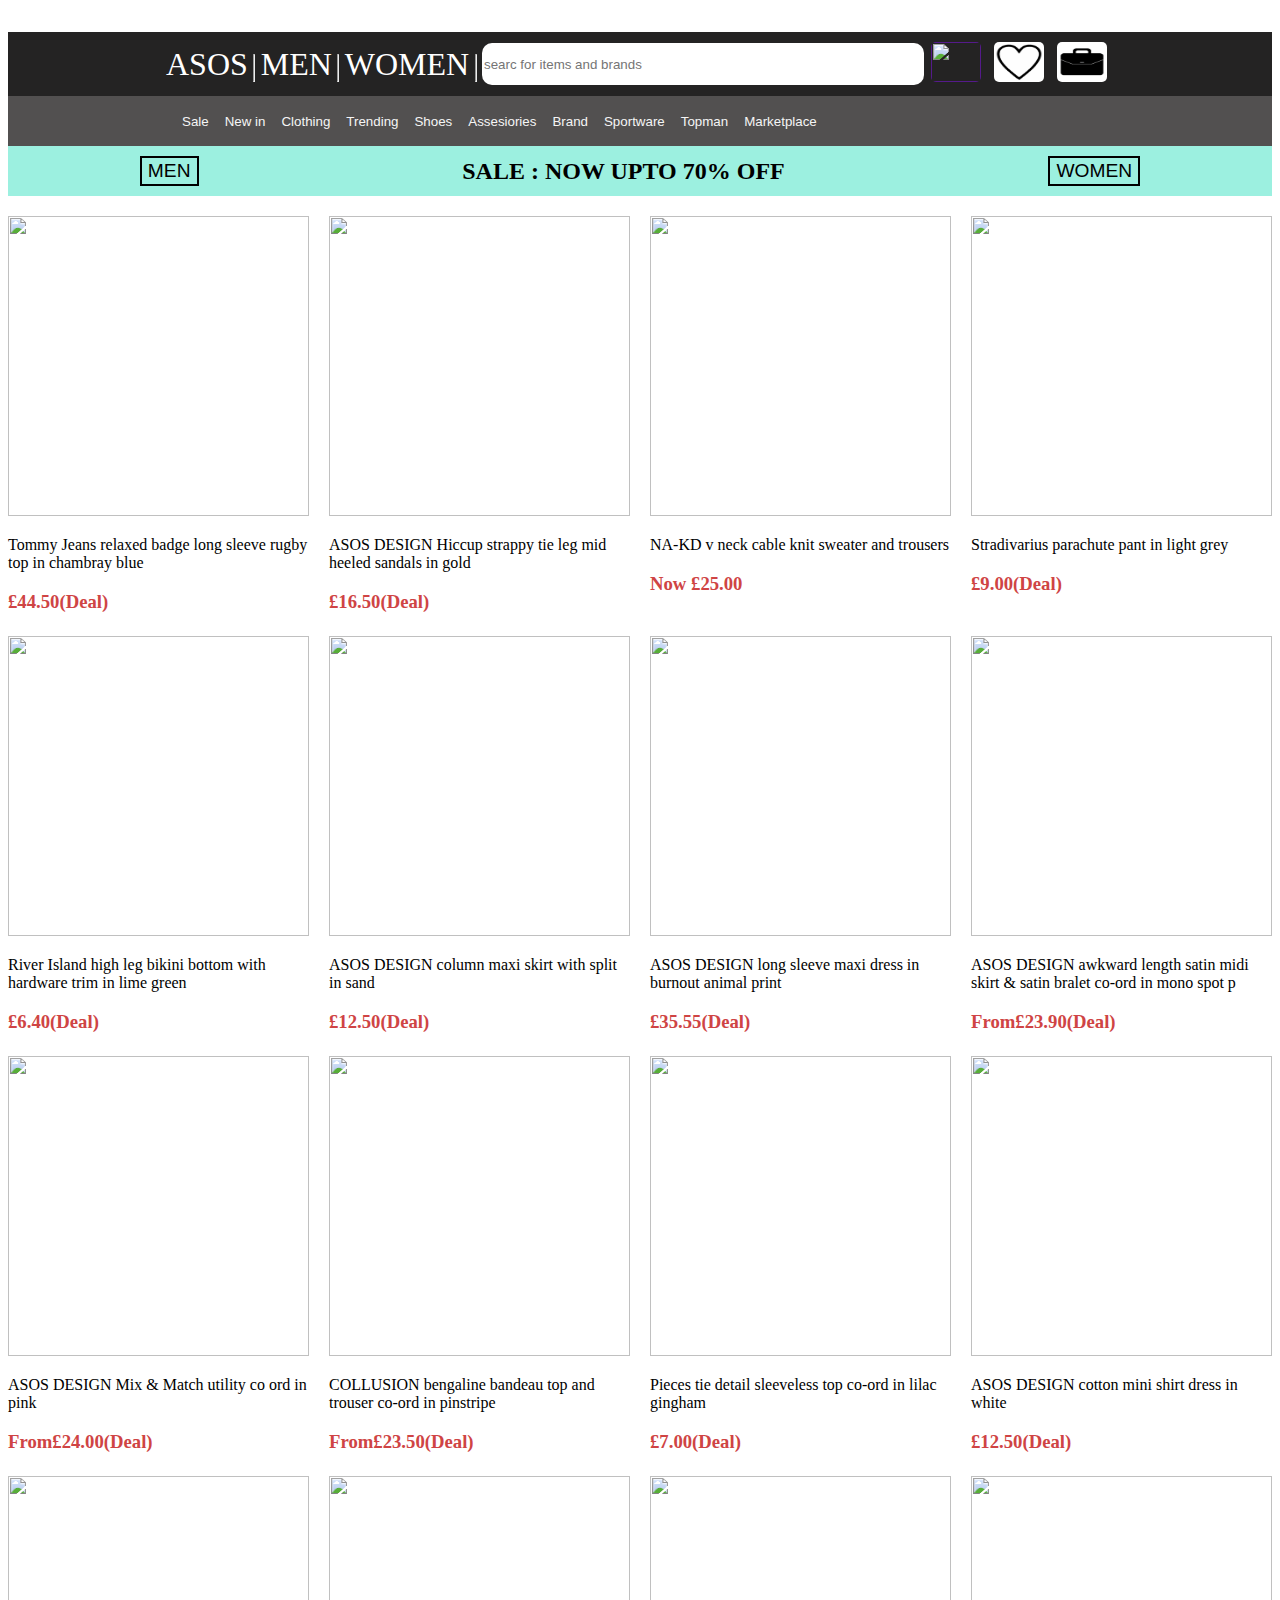
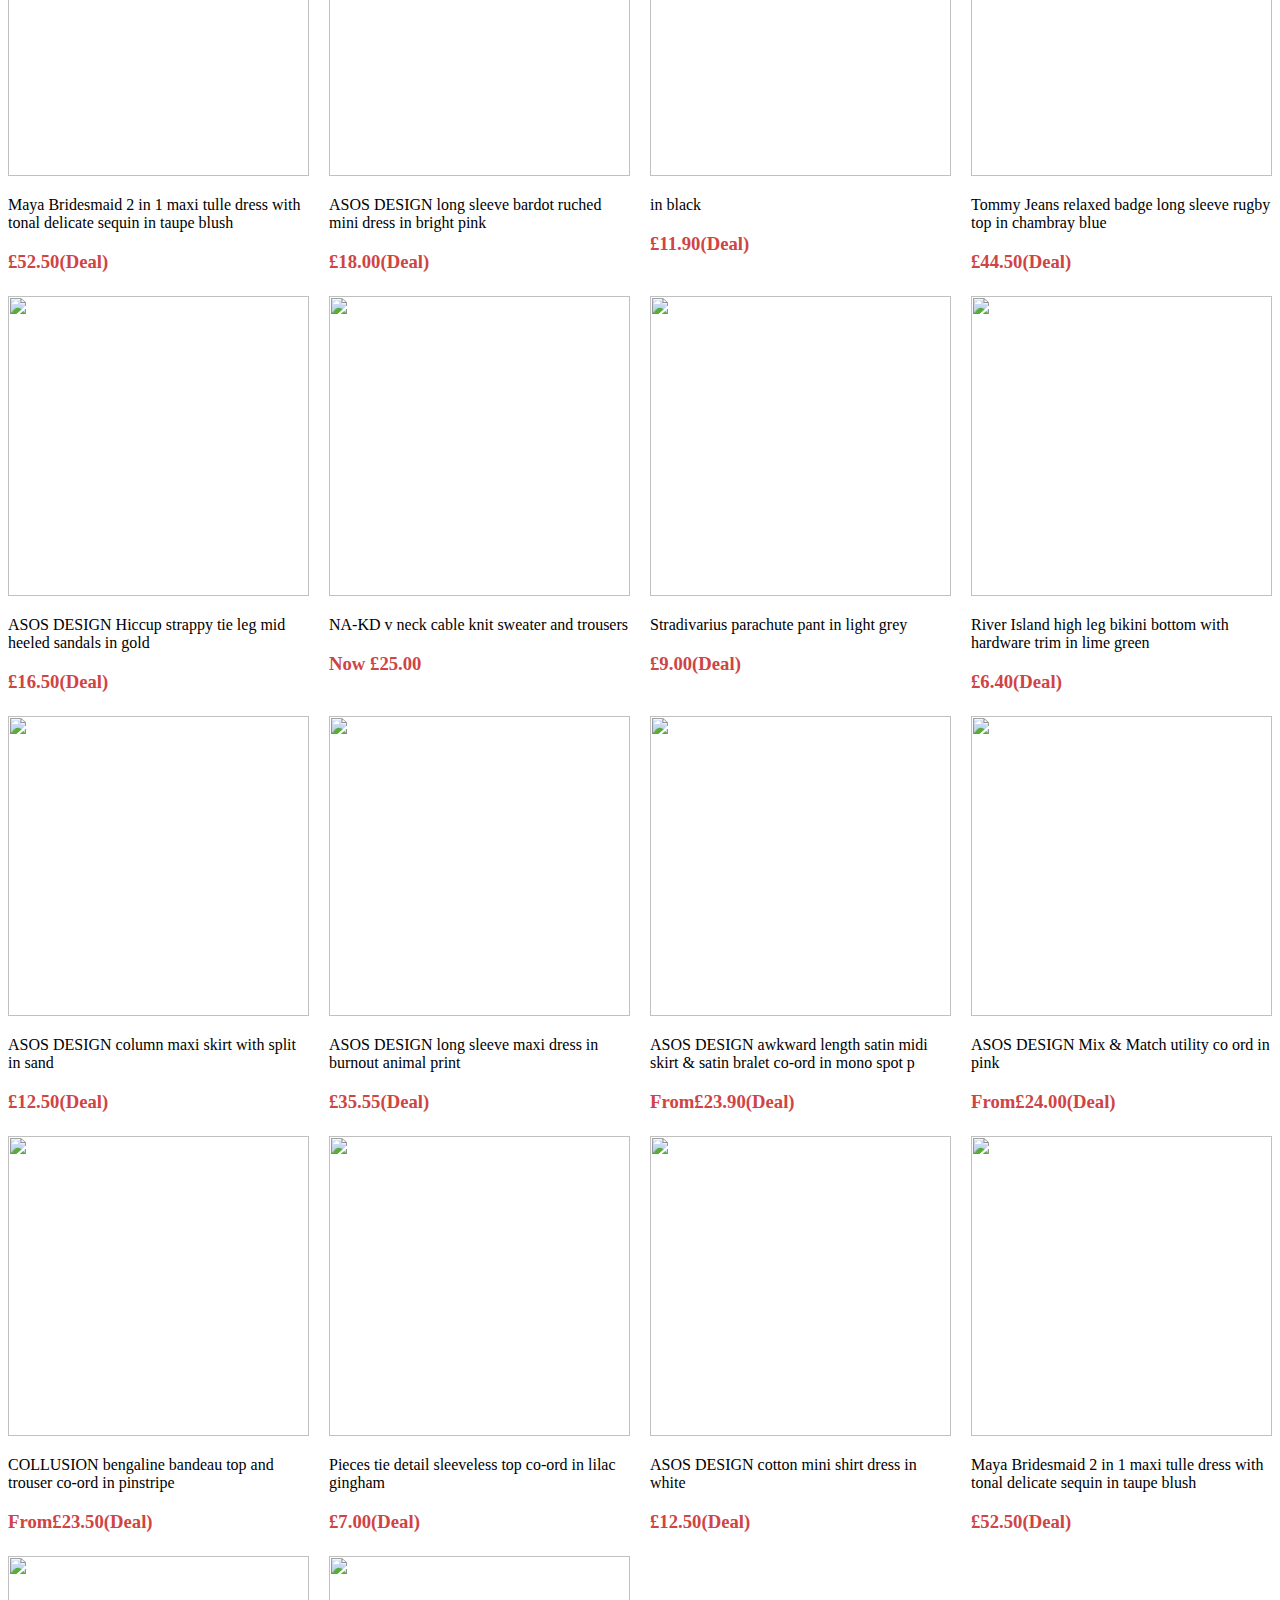
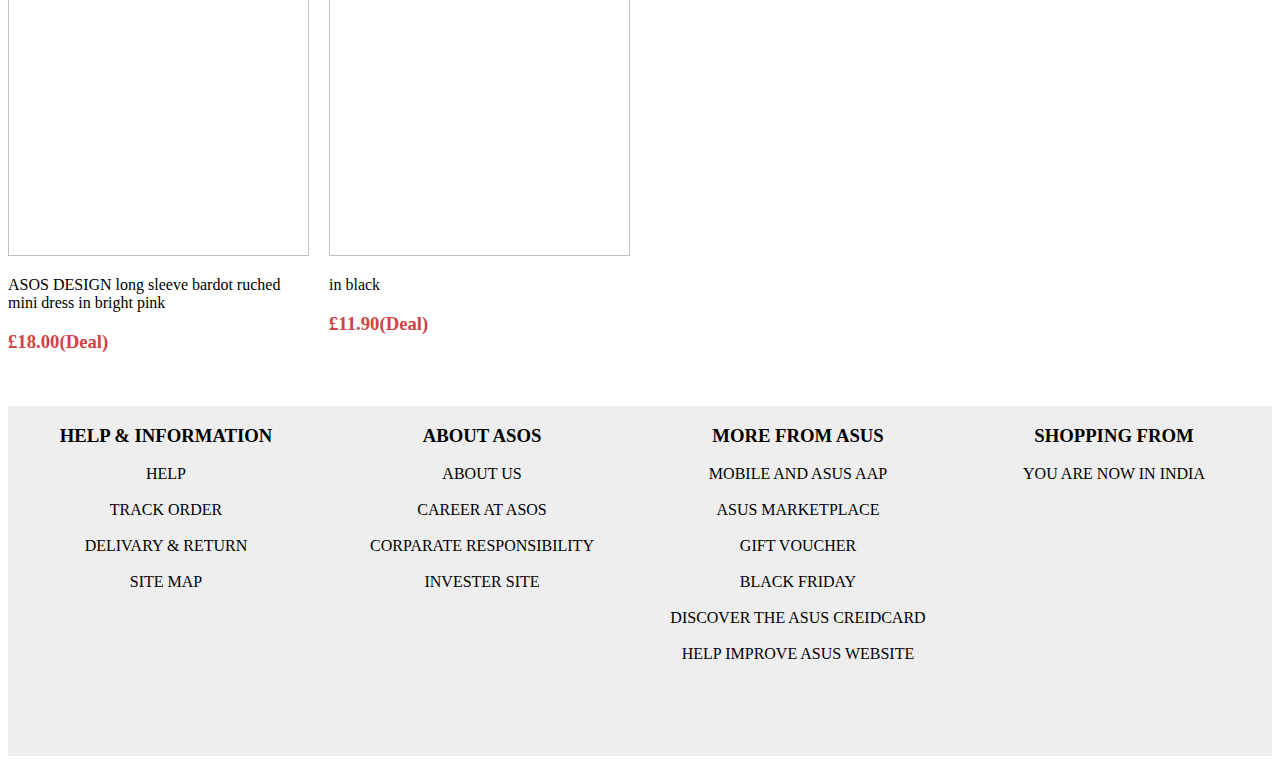
==== men-product.html @ e8c70ca5 "files uploded" ====
<!DOCTYPE html>
<html lang="en">
<head>
    <meta charset="UTF-8">
    <meta name="viewport" content="width=device-width, initial-scale=1.0">
    <title>Document</title>
    <link rel="stylesheet" href="women.css">
</head>
<body>
    <div class="navbar">
        <div class="left-box">
         <div><a href="men.html">ASOS</a></div><hr>
         <div><a href="men.html">MEN</a></div><hr>
         <div><a href="women.html">WOMEN</a></div><hr>
        </div>
        <div class="mid-box">
         <input type=" search" placeholder="searc for items and brands">
         
        </div>
        <div class="right-box">
         <a href=""><img src="https://encrypted-tbn0.gstatic.com/images?q=tbn:ANd9GcR66MuTg97ao9aAybtQ_Hfcjvxc7QK0PF50YA&usqp=CAU" alt=""></a>
         <a href=""><img src="[data-uri]" alt=""></a>
         <a href=""><img src="[data-uri]" alt=""></a>
        </div>
     </div>
     <div class="buttons"> &nbsp;&emsp;&emsp;&emsp;&emsp;&emsp;&emsp;&emsp;&emsp;&emsp;&emsp;
         <button>Sale</button>
         <button>New in</button>
         <button>Clothing</button>
         <button>Trending</button>
         <button>Shoes</button>
         <button>Assesiories</button>
         <button>Brand</button>
         <button>Sportware</button>
         <button>Topman</button>
         <button>Marketplace</button>
     </div>
     <div class="addver">
         <button>MEN</button>
         <h2>SALE : NOW UPTO 70% OFF</h2>
         <button>WOMEN</button>
     </div>


     <div class="product">
        <div><img src="https://images.asos-media.com/products/tommy-jeans-relaxed-badge-long-sleeve-rugby-top-in-chambray-blue/205108791-2?$n_480w$&wid=476&fit=constrain" alt="">
        <p>Tommy Jeans relaxed badge long sleeve rugby top in chambray blue</p>
        <h3>£44.50(Deal)</h3>
        </div>
        <div>
            <img src="https://images.asos-media.com/products/asos-design-hiccup-strappy-tie-leg-mid-heeled-sandals-in-gold/201453963-2?$n_480w$&wid=476&fit=constrain" alt="">
            <p>ASOS DESIGN Hiccup strappy tie leg mid heeled sandals in gold </p>
            <h3>£16.50(Deal)</h3>
        </div>
        <div>
            <img src="https://images.asos-media.com/products/na-kd-v-neck-cable-knit-sweater-co-ord-in-off-white/205514451-1-offwhite?$n_480w$&wid=476&fit=constrain" alt="">
            <p>NA-KD v neck cable knit sweater and trousers</p>
            <h3>Now £25.00</h3>
        </div>
        <div>
            <img src="https://images.asos-media.com/products/stradivarius-parachute-pant-in-light-grey/204177286-2?$n_480w$&wid=476&fit=constrain" alt="">
            <p>Stradivarius parachute pant in light grey </p>
            <h3> £9.00(Deal)</h3>
        </div>
        <div>
            <img src="https://images.asos-media.com/products/river-island-high-leg-bikini-bottom-with-hardware-trim-in-lime-green/204762367-2?$n_480w$&wid=476&fit=constrain" alt="">
            <p>River Island high leg bikini bottom with hardware trim in lime green</p>
            <h3>£6.40(Deal)</h3>

        </div>
        <div>
            <img src="https://images.asos-media.com/products/asos-design-column-maxi-skirt-with-split-in-sand/205162959-2?$n_480w$&wid=476&fit=constrain" alt="">
            <p>ASOS DESIGN column maxi skirt with split in sand</p>
            <h3> £12.50(Deal)</h3>

        </div>
        <div>
            <img src="https://images.asos-media.com/products/asos-design-long-sleeve-maxi-dress-in-burnout-animal-print/205362400-2?$n_480w$&wid=476&fit=constrain" alt="">
            <p>ASOS DESIGN long sleeve maxi dress in burnout animal print </p>
            <h3>£35.55(Deal)</h3>

        </div>
        <div>
            <img src="https://images.asos-media.com/products/asos-design-satin-bralet-co-ord-top-in-mono-spot-print/205722569-1-mono?$n_480w$&wid=476&fit=constrain" alt="">
            <p>ASOS DESIGN awkward length satin midi skirt & satin bralet co-ord in mono spot p</p>
            <h3>From£23.90(Deal)</h3>

        </div>
        <div>
            <img src="https://images.asos-media.com/products/asos-design-cropped-utility-co-ord-blazer-in-pink/205180514-1-pink?$n_480w$&wid=476&fit=constrain" alt="">
            <p>ASOS DESIGN Mix & Match utility co ord in pink </p>
            <h3> From£24.00(Deal)</h3>
        </div>
        <div>
            <img src="https://images.asos-media.com/products/collusion-bengaline-bandeau-top-co-ord-in-pinstripe/205016942-1-charcoal?$n_480w$&wid=476&fit=constrain" alt="">
            <p>COLLUSION bengaline bandeau top and trouser co-ord in pinstripe</p>
            <h3>From£23.50(Deal)</h3>

        </div>
        <div>
            <img src="https://images.asos-media.com/products/pieces-tie-detail-sleeveless-top-co-ord-in-lilac-gingham/24116620-2?$n_480w$&wid=476&fit=constrain" alt="">
            <p>Pieces tie detail sleeveless top co-ord in lilac gingham</p>
            <h3>£7.00(Deal)</h3>

        </div>
        <div>
            <img src="https://images.asos-media.com/products/asos-design-cotton-mini-shirt-dress-in-white/22835117-2?$n_480w$&wid=476&fit=constrain" alt="">
            <p>ASOS DESIGN cotton mini shirt dress in white </p>
            <h3>£12.50(Deal)</h3>

        </div>
        <div>
            <img src="https://images.asos-media.com/products/maya-bridesmaid-2-in-1-maxi-tulle-dress-with-tonal-delicate-sequin-in-taupe-blush/22156308-2?$n_480w$&wid=476&fit=constrain" alt="">
            <p>Maya Bridesmaid 2 in 1 maxi tulle dress with tonal delicate sequin in taupe blush </p>
            <h3> £52.50(Deal)</h3>

        </div>
        <div>
            <img src="https://images.asos-media.com/products/asos-design-long-sleeve-bardot-ruched-mini-dress-in-bright-pink/206168283-2?$n_480w$&wid=476&fit=constrain" alt="">
            <p>ASOS DESIGN long sleeve bardot ruched mini dress in bright pink </p>
            <h3>£18.00(Deal)</h3>

        </div>
        <div>
            <img src="https://images.asos-media.com/products/asos-design-high-neck-textured-maxi-dress-in-black/206109348-2?$n_480w$&wid=476&fit=constrain" alt="">
           <p> in black</p>
           <h3> £11.90(Deal)</h3>

        </div>
        <div><img src="https://images.asos-media.com/products/tommy-jeans-relaxed-badge-long-sleeve-rugby-top-in-chambray-blue/205108791-2?$n_480w$&wid=476&fit=constrain" alt="">
            <p>Tommy Jeans relaxed badge long sleeve rugby top in chambray blue</p>
            <h3>£44.50(Deal)</h3>
            </div>
            <div>
                <img src="https://images.asos-media.com/products/asos-design-hiccup-strappy-tie-leg-mid-heeled-sandals-in-gold/201453963-2?$n_480w$&wid=476&fit=constrain" alt="">
                <p>ASOS DESIGN Hiccup strappy tie leg mid heeled sandals in gold </p>
                <h3>£16.50(Deal)</h3>
            </div>
            <div>
                <img src="https://images.asos-media.com/products/na-kd-v-neck-cable-knit-sweater-co-ord-in-off-white/205514451-1-offwhite?$n_480w$&wid=476&fit=constrain" alt="">
                <p>NA-KD v neck cable knit sweater and trousers</p>
                <h3>Now £25.00</h3>
            </div>
            <div>
                <img src="https://images.asos-media.com/products/stradivarius-parachute-pant-in-light-grey/204177286-2?$n_480w$&wid=476&fit=constrain" alt="">
                <p>Stradivarius parachute pant in light grey </p>
                <h3> £9.00(Deal)</h3>
            </div>
            <div>
                <img src="https://images.asos-media.com/products/river-island-high-leg-bikini-bottom-with-hardware-trim-in-lime-green/204762367-2?$n_480w$&wid=476&fit=constrain" alt="">
                <p>River Island high leg bikini bottom with hardware trim in lime green</p>
                <h3>£6.40(Deal)</h3>
    
            </div>
            <div>
                <img src="https://images.asos-media.com/products/asos-design-column-maxi-skirt-with-split-in-sand/205162959-2?$n_480w$&wid=476&fit=constrain" alt="">
                <p>ASOS DESIGN column maxi skirt with split in sand</p>
                <h3> £12.50(Deal)</h3>
    
            </div>
            <div>
                <img src="https://images.asos-media.com/products/asos-design-long-sleeve-maxi-dress-in-burnout-animal-print/205362400-2?$n_480w$&wid=476&fit=constrain" alt="">
                <p>ASOS DESIGN long sleeve maxi dress in burnout animal print </p>
                <h3>£35.55(Deal)</h3>
    
            </div>
            <div>
                <img src="https://images.asos-media.com/products/asos-design-satin-bralet-co-ord-top-in-mono-spot-print/205722569-1-mono?$n_480w$&wid=476&fit=constrain" alt="">
                <p>ASOS DESIGN awkward length satin midi skirt & satin bralet co-ord in mono spot p</p>
                <h3>From£23.90(Deal)</h3>
    
            </div>
            <div>
                <img src="https://images.asos-media.com/products/asos-design-cropped-utility-co-ord-blazer-in-pink/205180514-1-pink?$n_480w$&wid=476&fit=constrain" alt="">
                <p>ASOS DESIGN Mix & Match utility co ord in pink </p>
                <h3> From£24.00(Deal)</h3>
            </div>
            <div>
                <img src="https://images.asos-media.com/products/collusion-bengaline-bandeau-top-co-ord-in-pinstripe/205016942-1-charcoal?$n_480w$&wid=476&fit=constrain" alt="">
                <p>COLLUSION bengaline bandeau top and trouser co-ord in pinstripe</p>
                <h3>From£23.50(Deal)</h3>
    
            </div>
            <div>
                <img src="https://images.asos-media.com/products/pieces-tie-detail-sleeveless-top-co-ord-in-lilac-gingham/24116620-2?$n_480w$&wid=476&fit=constrain" alt="">
                <p>Pieces tie detail sleeveless top co-ord in lilac gingham</p>
                <h3>£7.00(Deal)</h3>
    
            </div>
            <div>
                <img src="https://images.asos-media.com/products/asos-design-cotton-mini-shirt-dress-in-white/22835117-2?$n_480w$&wid=476&fit=constrain" alt="">
                <p>ASOS DESIGN cotton mini shirt dress in white </p>
                <h3>£12.50(Deal)</h3>
    
            </div>
            <div>
                <img src="https://images.asos-media.com/products/maya-bridesmaid-2-in-1-maxi-tulle-dress-with-tonal-delicate-sequin-in-taupe-blush/22156308-2?$n_480w$&wid=476&fit=constrain" alt="">
                <p>Maya Bridesmaid 2 in 1 maxi tulle dress with tonal delicate sequin in taupe blush </p>
                <h3> £52.50(Deal)</h3>
    
            </div>
            <div>
                <img src="https://images.asos-media.com/products/asos-design-long-sleeve-bardot-ruched-mini-dress-in-bright-pink/206168283-2?$n_480w$&wid=476&fit=constrain" alt="">
                <p>ASOS DESIGN long sleeve bardot ruched mini dress in bright pink </p>
                <h3>£18.00(Deal)</h3>
    
            </div>
            <div>
                <img src="https://images.asos-media.com/products/asos-design-high-neck-textured-maxi-dress-in-black/206109348-2?$n_480w$&wid=476&fit=constrain" alt="">
               <p> in black</p>
               <h3> £11.90(Deal)</h3>
    
            </div>
     </div>







     <div class="futter">
        <div>
            <h3>HELP & INFORMATION</h3>
            <P>HELP <br><br>TRACK ORDER <br><br> DELIVARY & RETURN <br><br> SITE MAP</P>
        </div>
        <div>
            <h3>ABOUT ASOS</h3>
            <p>ABOUT US <br> <br> CAREER AT ASOS <br><br>CORPARATE RESPONSIBILITY <br><br> INVESTER SITE</p>
        </div>
        <div>
            <h3>MORE FROM ASUS</h3>
            <P> MOBILE AND ASUS AAP<br><br>ASUS MARKETPLACE <br><br>GIFT VOUCHER <br><br>BLACK FRIDAY <br><br>DISCOVER THE ASUS CREIDCARD <br><br>HELP IMPROVE ASUS WEBSITE <br><br></P>
        </div>
        <div>
            <H3>SHOPPING FROM</H3>
            <P>YOU ARE NOW IN INDIA</P>
        </div>
    </div>
</body>
</html>
---- women.css ----
.navbar{
    margin-top: 2rem;
    margin-left: 0%;
    padding-left: 0%;
   /* border: 1px solid red;*/
    height: 4rem;
    width: 100%;
    background-color:rgb(36, 35, 35);
    display: flex;
    align-items: center;
    justify-content: center;
}
 .left-box{
    margin-top: 8px;
    display: flex;
    width: 25%;
    height: 70%;
   /* border: 1px solid white;*/
        
 }
.left-box>div>a{
    
    color: white;
    text-decoration: none;
    font-size: 32px;
   
}
.mid-box{
    width: 35%;
  /*  border:1px solid red ;*/
    display: flex;
    align-items: center;
}
.mid-box>input{
    height: 40px;
    width: 100%;
    border: 0px;
    border-radius: 10px;
    
}
.right-box{
    display: flex;
    justify-content: space-around;
    width: 15%;
 /*   border: 1px solid white;*/
}
.right-box>a>img{
    height: 40px;
    width: 50px;
    border-radius: 5px;
}
.futter{
    margin-top: 50px;
    background: #eee;
    width: 100%;
    height: 350px;
    /*border: 1px solid red;*/
    display: flex;
}
.futter>div{
    width: 25%;
  /*  border: 1px solid red;*/
    height: 100%;
    text-align: center;
}
.buttons{
    background: #525050;;
    height:;
    
}
.buttons>button{
    height: 50px;
    background: #525050;
    border: none;
    color: whitesmoke;
    
}
.buttons>button:hover  {
    background-color: #eee;
    color: black;
  }
  .addver{
    height: 50px;
    width: 100%;
   /* border: 1px solid red;*/
    background-color: rgb(156, 240, 224);
    display: flex;
    justify-content: space-around;
    align-items: center;
  }
  .addver>button{
    border: 2px solid black;
    height: 30px;
    font-size: larger;
    background-color:  rgb(156, 240, 224);
    
  }
  .addver>button:hover{
    cursor: pointer;
  }
  .product{
    margin-top: 20px;
    width: 100%;
    display: grid;
    grid-template-columns: repeat(4,1fr);
    grid-template-rows: auto;
    gap: 20px;
  }
  .product>div{
    height: 400px;
   /*border: 1px solid black;*/
  }
  .product>div>img{
    height: 300px;
    width: 100%;
  }
  .product>div>h3{
    color: rgb(207, 68, 68);
  }
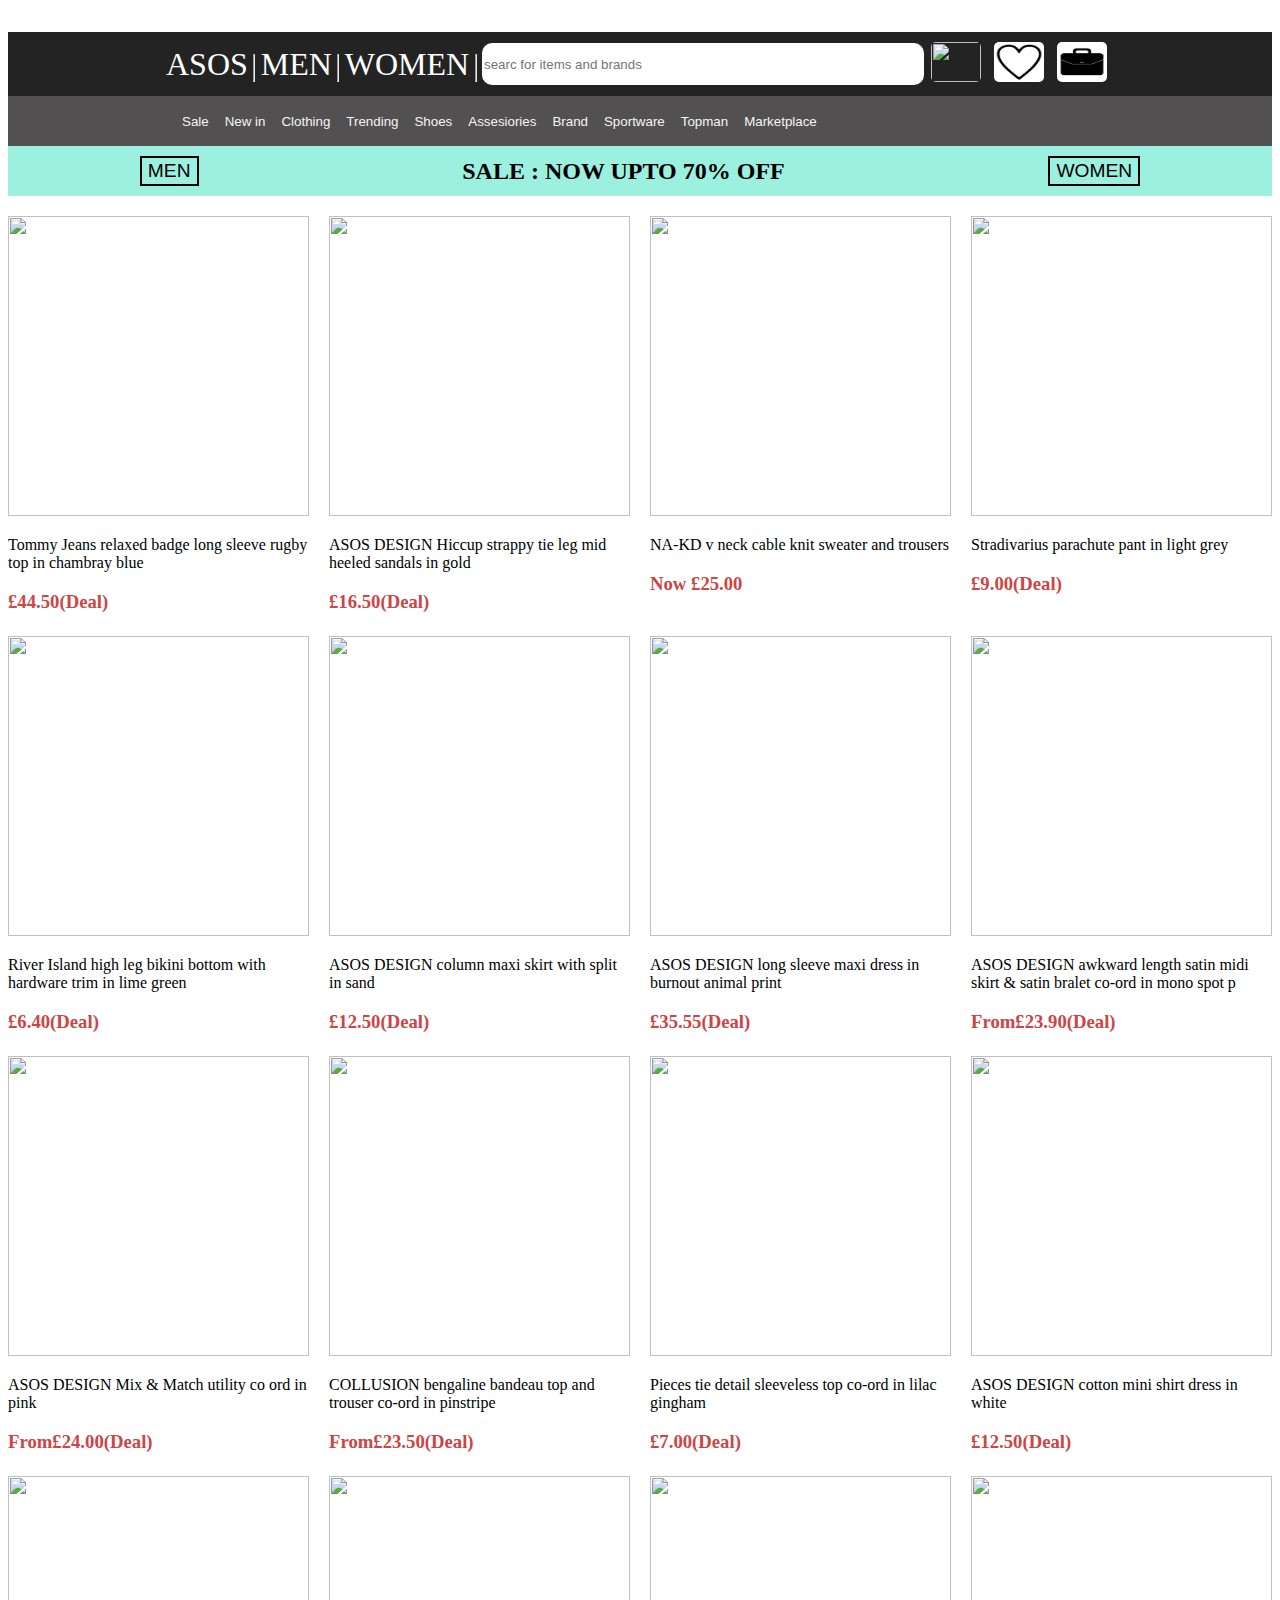
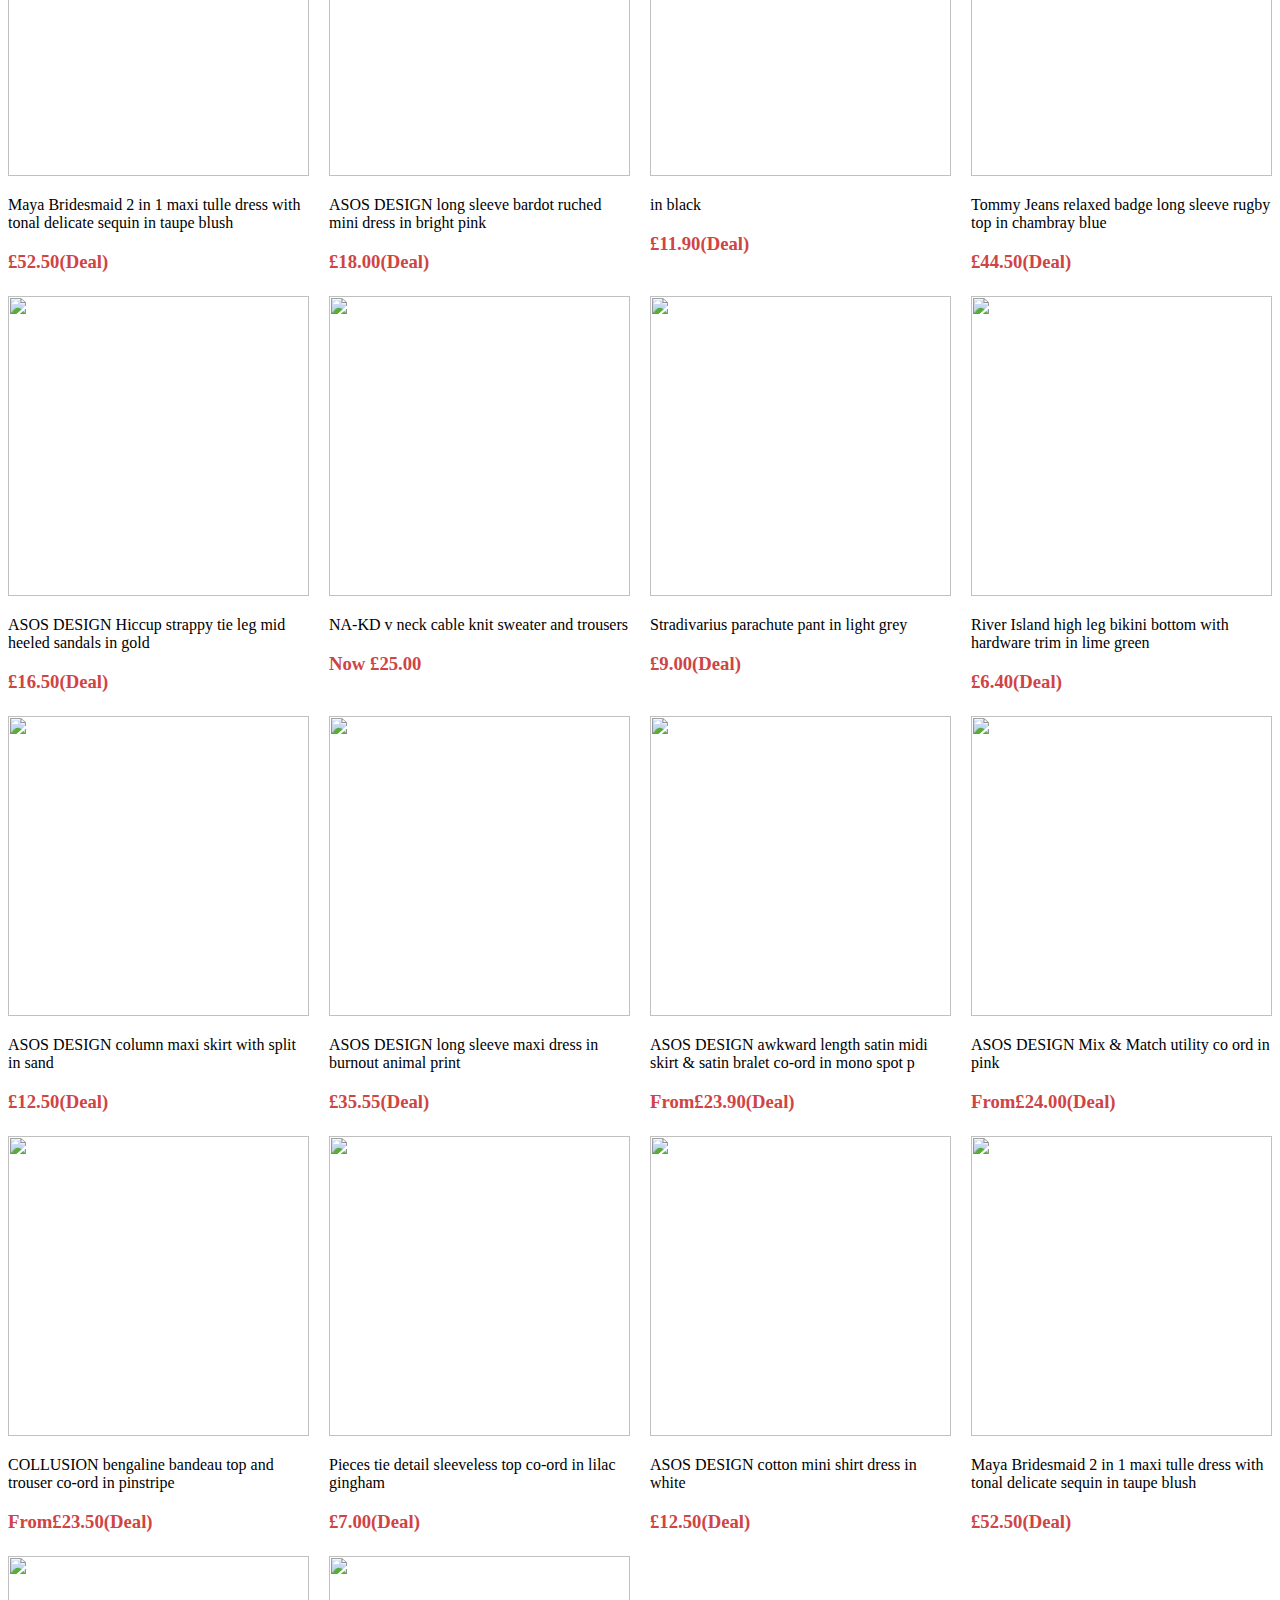
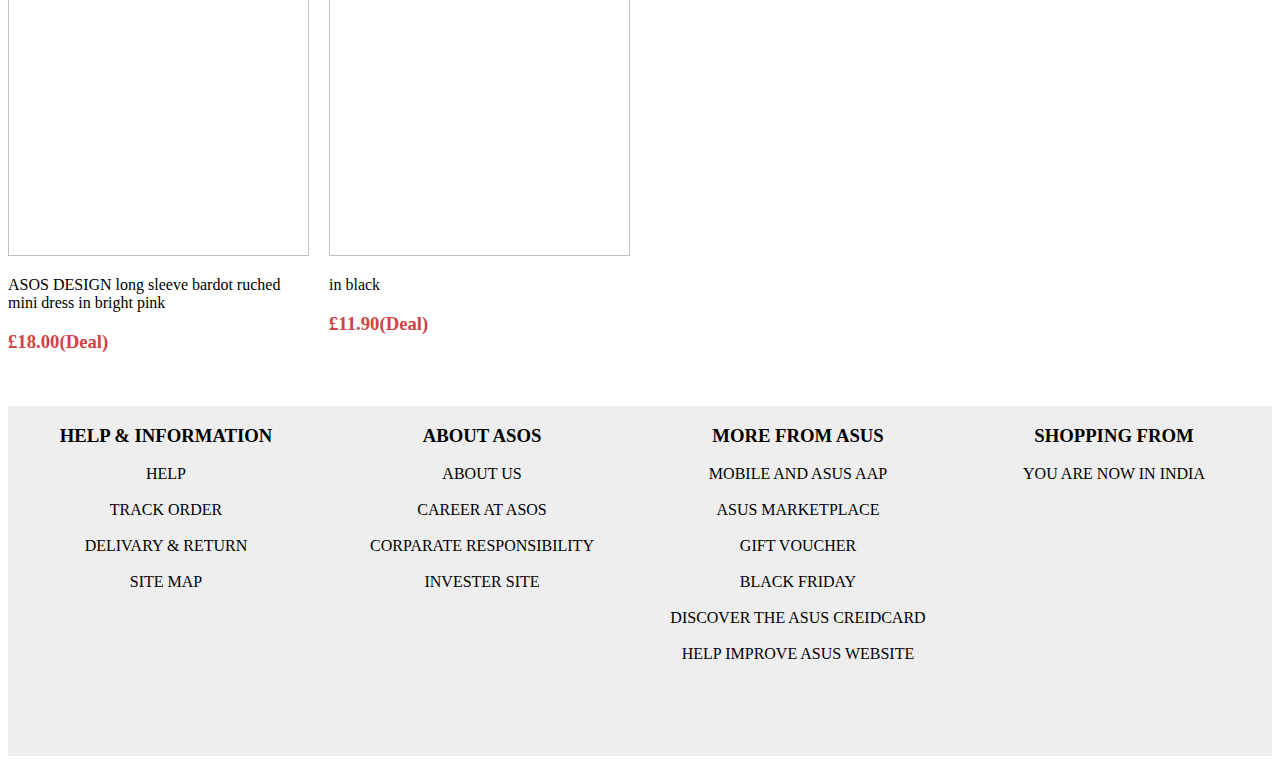
==== commit f1a8ce14: "final file" ====
--- a/men-product.html
+++ b/men-product.html
@@ -18,9 +18,9 @@
          
         </div>
         <div class="right-box">
-         <a href=""><img src="https://encrypted-tbn0.gstatic.com/images?q=tbn:ANd9GcR66MuTg97ao9aAybtQ_Hfcjvxc7QK0PF50YA&usqp=CAU" alt=""></a>
-         <a href=""><img src="[data-uri]" alt=""></a>
-         <a href=""><img src="[data-uri]" alt=""></a>
+         <a href="signup.html"><img src="https://encrypted-tbn0.gstatic.com/images?q=tbn:ANd9GcR66MuTg97ao9aAybtQ_Hfcjvxc7QK0PF50YA&usqp=CAU" alt=""></a>
+         <a href="signup.html"><img src="[data-uri]" alt=""></a>
+         <a href="signup.html"><img src="[data-uri]" alt=""></a>
         </div>
      </div>
      <div class="buttons"> &nbsp;&emsp;&emsp;&emsp;&emsp;&emsp;&emsp;&emsp;&emsp;&emsp;&emsp;
